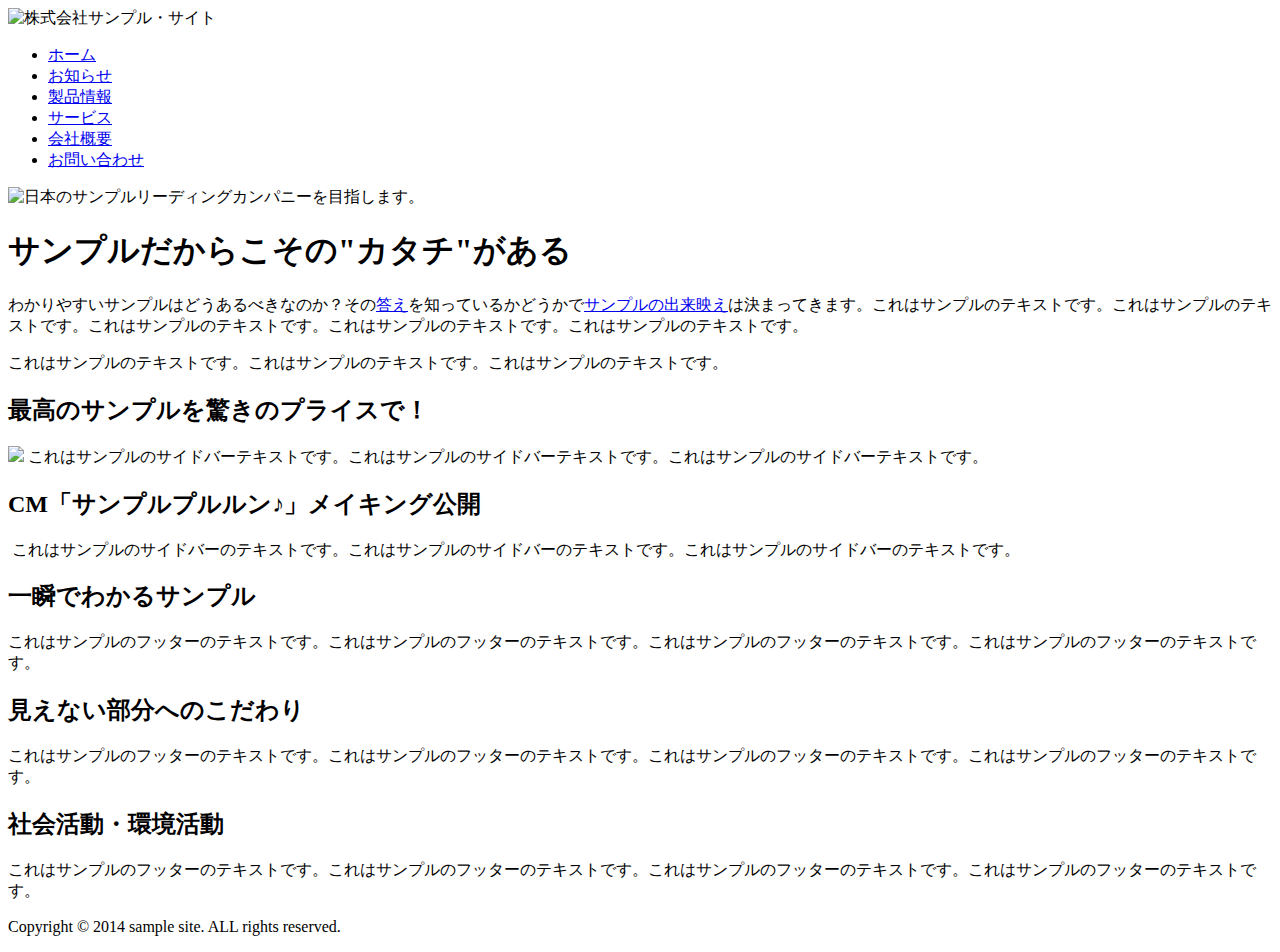
==== war/member/aki-otsuka/index.html @ 7e5d9317 "12-2 まずはマークアップから" ====
<!DOCTYPE html>
<html lang="ja">
<head>
<meta charset="utf-8">
<title>株式会社サンプル・サイト</title>
</head>
<body>

<img src="images/aki-otsuka/logo.png" alt="株式会社サンプル・サイト" width="220" height="44">
<ul>
  <li><a href="#">ホーム</a></li>
  <li><a href="#">お知らせ</a></li>
  <li><a href="#">製品情報</a></li>
  <li><a href="#">サービス</a></li>
  <li><a href="#">会社概要</a></li>
  <li><a href="#">お問い合わせ</a></li>
</ul>
<img src="images/aki-otsuka/mainvisual.jpg" alt="日本のサンプルリーディングカンパニーを目指します。" width="900" height="350">

<h1>サンプルだからこその"カタチ"がある</h1>
<p>わかりやすいサンプルはどうあるべきなのか？その<a href="#">答え</a>を知っているかどうかで<a href="#">サンプルの出来映え</a>は決まってきます。これはサンプルのテキストです。これはサンプルのテキストです。これはサンプルのテキストです。これはサンプルのテキストです。これはサンプルのテキストです。
</p>
<p>これはサンプルのテキストです。これはサンプルのテキストです。これはサンプルのテキストです。
</p>

<h2>最高のサンプルを驚きのプライスで！</h2>
<p><img src="images/aki-otsuka/yen.png" width"45" height="45" alt"">
これはサンプルのサイドバーテキストです。これはサンプルのサイドバーテキストです。これはサンプルのサイドバーテキストです。
</p>
<h2>CM「サンプルプルルン♪」メイキング公開</h2>
<p><img src="images/aki-otsuka/play.png" wigth="45" height="45" alt="">
これはサンプルのサイドバーのテキストです。これはサンプルのサイドバーのテキストです。これはサンプルのサイドバーのテキストです。
</p>

<h2>一瞬でわかるサンプル</h2>
<p>
これはサンプルのフッターのテキストです。これはサンプルのフッターのテキストです。これはサンプルのフッターのテキストです。これはサンプルのフッターのテキストです。
</p>
<h2>見えない部分へのこだわり</h2>
<p>
これはサンプルのフッターのテキストです。これはサンプルのフッターのテキストです。これはサンプルのフッターのテキストです。これはサンプルのフッターのテキストです。
</p>
<h2>社会活動・環境活動</h2>
<p>
これはサンプルのフッターのテキストです。これはサンプルのフッターのテキストです。これはサンプルのフッターのテキストです。これはサンプルのフッターのテキストです。
</p>
<p>
Copyright &copy; 2014 sample site. ALL rights reserved.
</p>

</body>
</html>
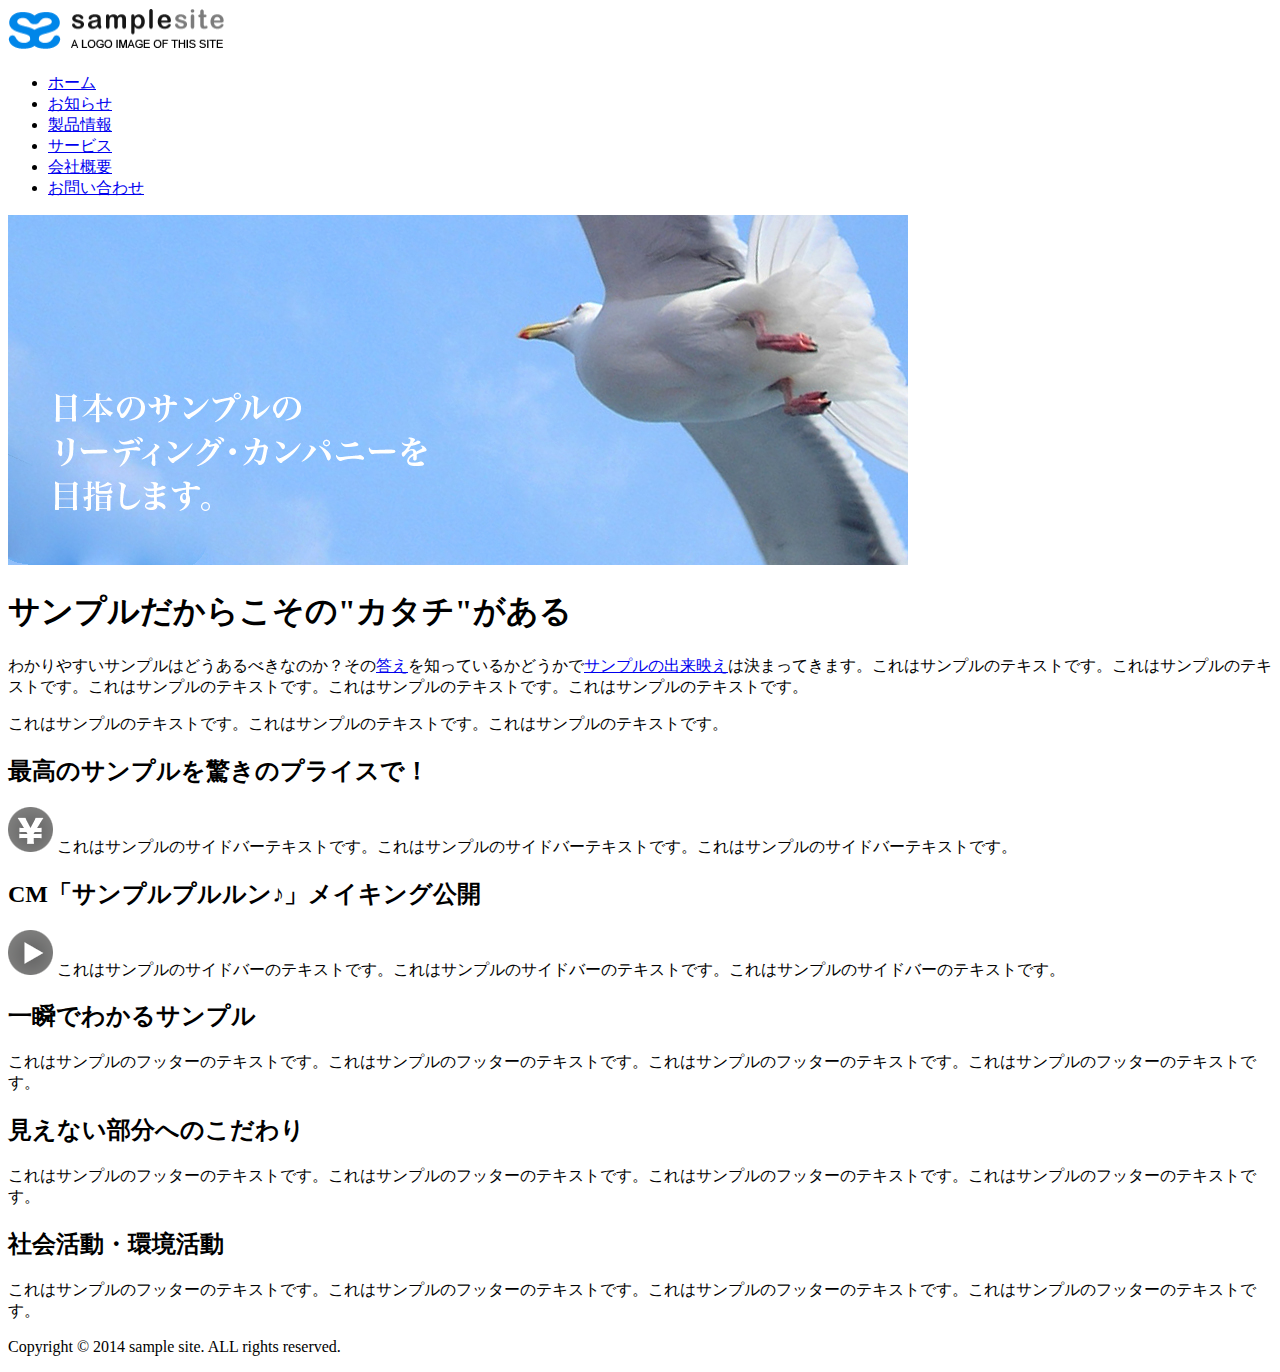
==== commit 76f1a4e3: "12-2 まずはマークアップから" ====
--- a/war/member/aki-otsuka/index.html
+++ b/war/member/aki-otsuka/index.html
@@ -6,7 +6,7 @@
 </head>
 <body>
 
-<img src="images/aki-otsuka/logo.png" alt="株式会社サンプル・サイト" width="220" height="44">
+<img src="../../images/aki-otsuka/logo.png" alt="株式会社サンプル・サイト" width="220" height="45">
 <ul>
   <li><a href="#">ホーム</a></li>
   <li><a href="#">お知らせ</a></li>
@@ -15,7 +15,7 @@
   <li><a href="#">会社概要</a></li>
   <li><a href="#">お問い合わせ</a></li>
 </ul>
-<img src="images/aki-otsuka/mainvisual.jpg" alt="日本のサンプルリーディングカンパニーを目指します。" width="900" height="350">
+<img src="../../images/aki-otsuka/mainvisual.jpg" alt="日本のサンプルリーディングカンパニーを目指します。" width="900" height="350">
 
 <h1>サンプルだからこその"カタチ"がある</h1>
 <p>わかりやすいサンプルはどうあるべきなのか？その<a href="#">答え</a>を知っているかどうかで<a href="#">サンプルの出来映え</a>は決まってきます。これはサンプルのテキストです。これはサンプルのテキストです。これはサンプルのテキストです。これはサンプルのテキストです。これはサンプルのテキストです。
@@ -24,11 +24,11 @@
 </p>
 
 <h2>最高のサンプルを驚きのプライスで！</h2>
-<p><img src="images/aki-otsuka/yen.png" width"45" height="45" alt"">
+<p><img src="../../images/aki-otsuka/yen.png" width"45" height="45" alt"">
 これはサンプルのサイドバーテキストです。これはサンプルのサイドバーテキストです。これはサンプルのサイドバーテキストです。
 </p>
 <h2>CM「サンプルプルルン♪」メイキング公開</h2>
-<p><img src="images/aki-otsuka/play.png" wigth="45" height="45" alt="">
+<p><img src="../../images/aki-otsuka/play.png" wigth="45" height="45" alt="">
 これはサンプルのサイドバーのテキストです。これはサンプルのサイドバーのテキストです。これはサンプルのサイドバーのテキストです。
 </p>
 
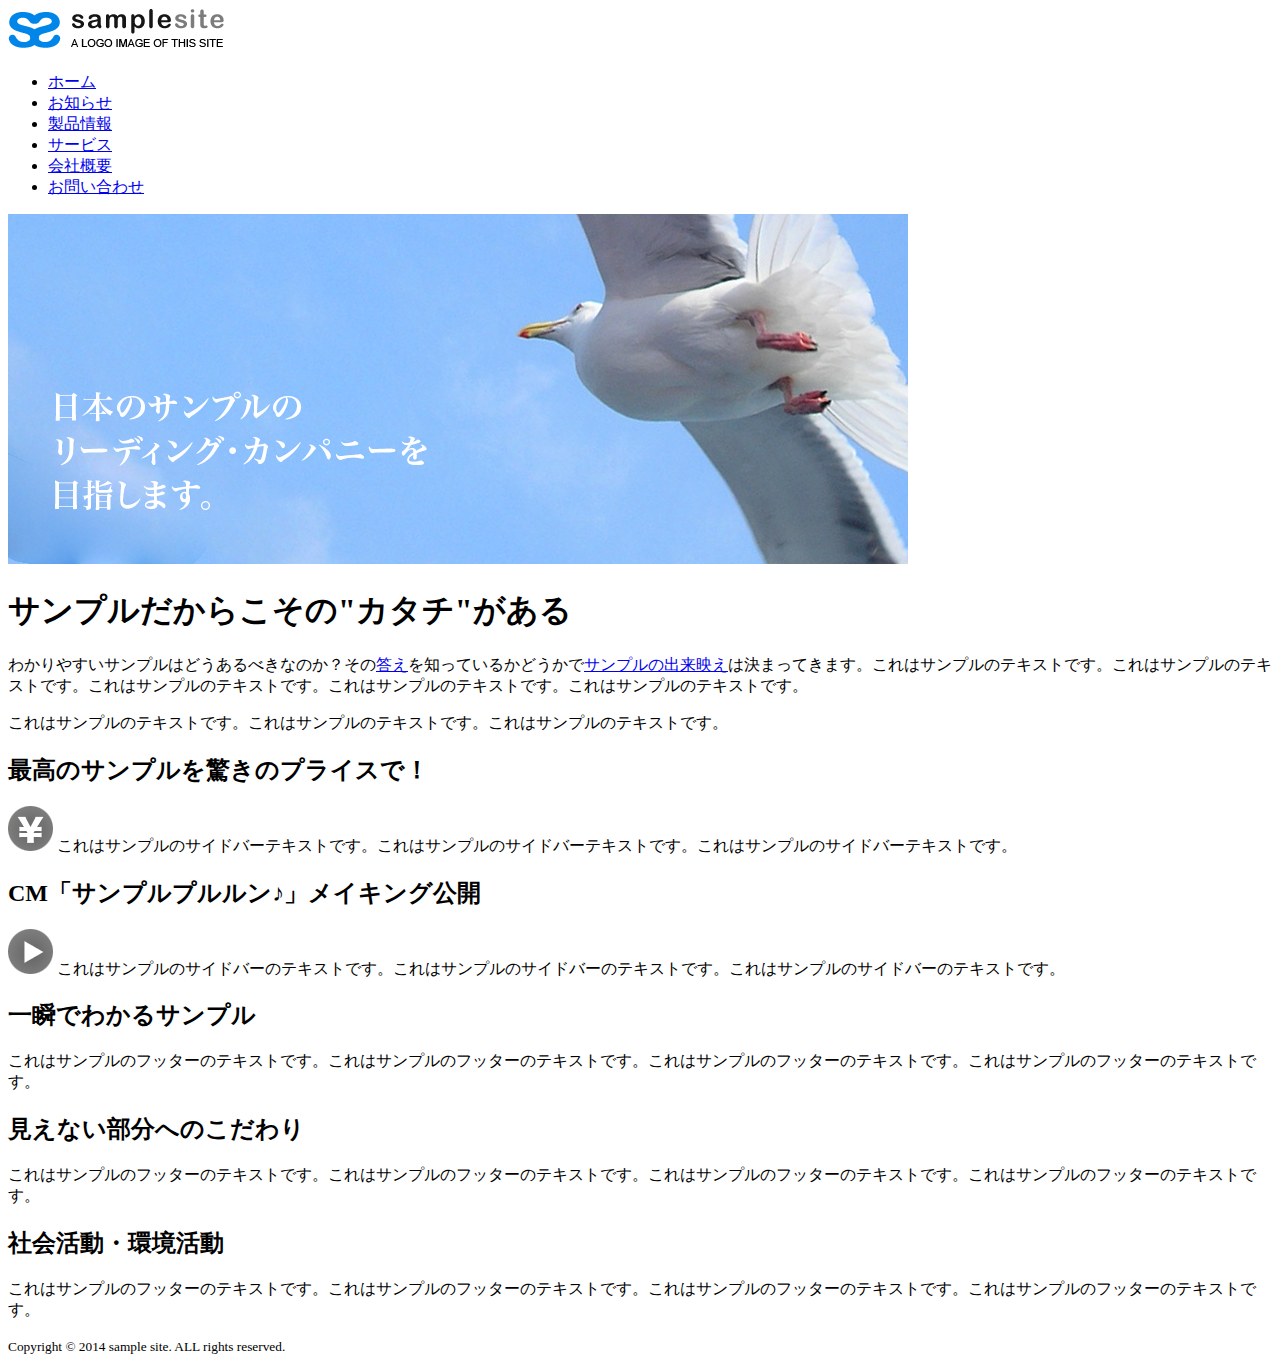
==== commit 980a6b74: "12-2 まずはマークアップから" ====
--- a/war/member/aki-otsuka/index.html
+++ b/war/member/aki-otsuka/index.html
@@ -3,50 +3,81 @@
 <head>
 <meta charset="utf-8">
 <title>株式会社サンプル・サイト</title>
+<link rel="stylesheet" href="style.css">
 </head>
 <body>
 
-<img src="../../images/aki-otsuka/logo.png" alt="株式会社サンプル・サイト" width="220" height="45">
-<ul>
-  <li><a href="#">ホーム</a></li>
-  <li><a href="#">お知らせ</a></li>
-  <li><a href="#">製品情報</a></li>
-  <li><a href="#">サービス</a></li>
-  <li><a href="#">会社概要</a></li>
-  <li><a href="#">お問い合わせ</a></li>
-</ul>
-<img src="../../images/aki-otsuka/mainvisual.jpg" alt="日本のサンプルリーディングカンパニーを目指します。" width="900" height="350">
+<div id="page">
 
-<h1>サンプルだからこその"カタチ"がある</h1>
-<p>わかりやすいサンプルはどうあるべきなのか？その<a href="#">答え</a>を知っているかどうかで<a href="#">サンプルの出来映え</a>は決まってきます。これはサンプルのテキストです。これはサンプルのテキストです。これはサンプルのテキストです。これはサンプルのテキストです。これはサンプルのテキストです。
-</p>
-<p>これはサンプルのテキストです。これはサンプルのテキストです。これはサンプルのテキストです。
-</p>
+<header>
+  <img src="../../images/aki-otsuka/logo.png" alt="株式会社サンプル・サイト" width="220" height="44">
+  <nav>
+    <ul>
+      <li><a href="#">ホーム</a></li>
+      <li><a href="#">お知らせ</a></li>
+      <li><a href="#">製品情報</a></li>
+      <li><a href="#">サービス</a></li>
+      <li><a href="#">会社概要</a></li>
+      <li><a href="#">お問い合わせ</a></li>
+    </ul>
+  </nav>
+  <img src="../../images/aki-otsuka/mainvisual.jpg" alt="日本のサンプルリーディングカンパニーを目指します。" width="900" height="350">
+</header>
 
-<h2>最高のサンプルを驚きのプライスで！</h2>
-<p><img src="../../images/aki-otsuka/yen.png" width"45" height="45" alt"">
-これはサンプルのサイドバーテキストです。これはサンプルのサイドバーテキストです。これはサンプルのサイドバーテキストです。
-</p>
-<h2>CM「サンプルプルルン♪」メイキング公開</h2>
-<p><img src="../../images/aki-otsuka/play.png" wigth="45" height="45" alt="">
-これはサンプルのサイドバーのテキストです。これはサンプルのサイドバーのテキストです。これはサンプルのサイドバーのテキストです。
-</p>
+<main>
+  <section>
+    <h1>サンプルだからこその"カタチ"がある</h1>
+    <p>わかりやすいサンプルはどうあるべきなのか？その<a href="#">答え</a>を知っているかどうかで<a href="#">サンプルの出来映え</a>は決まってきます。これはサンプルのテキストです。これはサンプルのテキストです。これはサンプルのテキストです。これはサンプルのテキストです。これはサンプルのテキストです。
+    </p>
+    <p>これはサンプルのテキストです。これはサンプルのテキストです。これはサンプルのテキストです。
+    </p>
+  </section>
+</main>
 
-<h2>一瞬でわかるサンプル</h2>
-<p>
-これはサンプルのフッターのテキストです。これはサンプルのフッターのテキストです。これはサンプルのフッターのテキストです。これはサンプルのフッターのテキストです。
-</p>
-<h2>見えない部分へのこだわり</h2>
-<p>
-これはサンプルのフッターのテキストです。これはサンプルのフッターのテキストです。これはサンプルのフッターのテキストです。これはサンプルのフッターのテキストです。
-</p>
-<h2>社会活動・環境活動</h2>
-<p>
-これはサンプルのフッターのテキストです。これはサンプルのフッターのテキストです。これはサンプルのフッターのテキストです。これはサンプルのフッターのテキストです。
-</p>
-<p>
-Copyright &copy; 2014 sample site. ALL rights reserved.
-</p>
+<div id="sub">
+  <aside>
+    <section>
+      <h2>最高のサンプルを驚きのプライスで！</h2>
+      <p><img src="../../images/aki-otsuka/yen.png" width"45" height="45" alt"">
+        これはサンプルのサイドバーテキストです。これはサンプルのサイドバーテキストです。これはサンプルのサイドバーテキストです。
+      </p>
+    </section>
+    <section>
+      <h2>CM「サンプルプルルン♪」メイキング公開</h2>
+      <p><img src="../../images/aki-otsuka/play.png" wigth="45" height="45" alt="">
+        これはサンプルのサイドバーのテキストです。これはサンプルのサイドバーのテキストです。これはサンプルのサイドバーのテキストです。
+      </p>
+    </section>
+  </aside>
+</div>
+
+<footer>
+  <aside>
+    <section>
+      <h2>一瞬でわかるサンプル</h2>
+      <p>
+        これはサンプルのフッターのテキストです。これはサンプルのフッターのテキストです。これはサンプルのフッターのテキストです。これはサンプルのフッターのテキストです。
+      </p>
+    </section>
+    <section>
+      <h2>見えない部分へのこだわり</h2>
+      <p>
+        これはサンプルのフッターのテキストです。これはサンプルのフッターのテキストです。これはサンプルのフッターのテキストです。これはサンプルのフッターのテキストです。
+      </p>
+    </section>
+    <section>
+      <h2>社会活動・環境活動</h2>
+      <p>
+        これはサンプルのフッターのテキストです。これはサンプルのフッターのテキストです。これはサンプルのフッターのテキストです。これはサンプルのフッターのテキストです。
+      </p>
+    </section>
+  </aside>
+  <p>
+    <small>Copyright &copy; 2014 sample site. ALL rights reserved.</small>
+  </p>
+</footer>
+
+</div>
 
 </body>
 </html>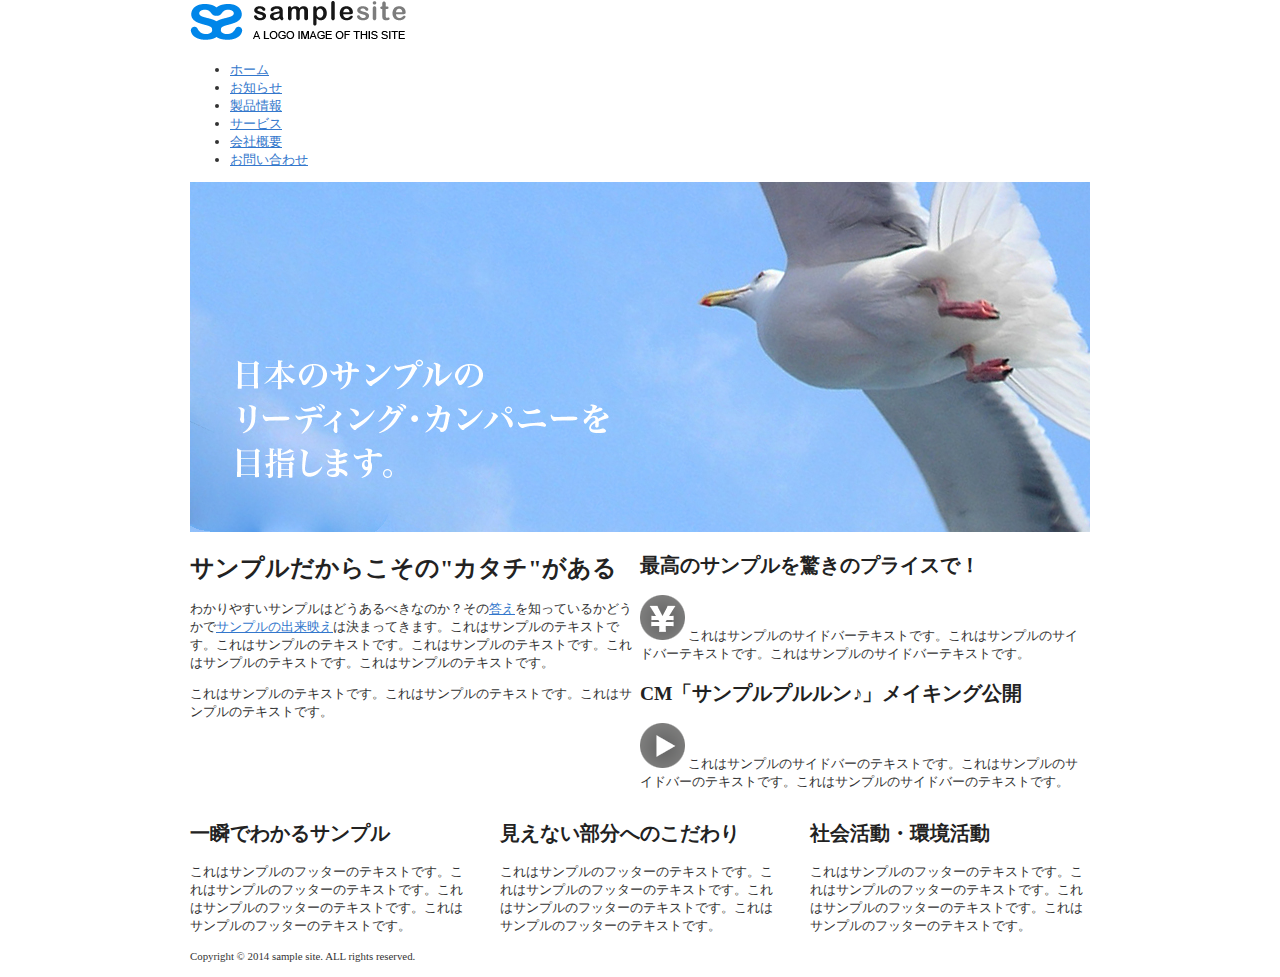
==== commit 89b7add1: "12-3 ページ全体の初期設定と枠組みをつくる" ====
--- a/war/member/aki-otsuka/index.html
+++ b/war/member/aki-otsuka/index.html
@@ -3,7 +3,7 @@
 <head>
 <meta charset="utf-8">
 <title>株式会社サンプル・サイト</title>
-<link rel="stylesheet" href="style.css">
+<link rel="stylesheet" href="../../css/aki-otsuka/styles.css">
 </head>
 <body>
 
--- a/war/css/aki-otsuka/styles.css
+++ b/war/css/aki-otsuka/styles.css
@@ -0,0 +1,72 @@
+@charset "utf-8";
+
+/* 初期設定
+-------------------------------------------------- */
+body {
+	margin: 0;
+	padding: 0;
+	font-size: small;
+	color: #333;
+	background: #fff;
+}
+h1, h2 {
+	color: #222;
+}
+h1 {
+	font-size: x-large;
+}
+h2 {
+	font-size; meduim;
+}
+p {
+	line-height; 1.7;
+}
+a:link, a:visited {
+	color: #37c;
+}
+a:hover {
+	color: #999;
+}
+section, article, aside, nav, header, main, footer {
+	display: block;
+}
+
+/* ページの枠組み
+-------------------------------------------------- */
+#page {
+	margin: 0 auto;
+	width: 900px;
+}
+main {
+	float: left;
+	width: 450px;
+}
+#sub {
+	float: right;
+	width: 450px;
+}
+footer {
+	clear: both;
+}
+footer section {
+	float: left;
+	width: 280px;
+}
+footer section:nth-child(2) {
+	margin: 0 30px;
+}
+#copyright {
+	clear: both;
+}
+
+/* ヘッダ
+-------------------------------------------------- */
+
+/* ナビゲーション
+-------------------------------------------------- */
+
+/* サイドバー
+-------------------------------------------------- */
+
+/* フッタ
+-------------------------------------------------- */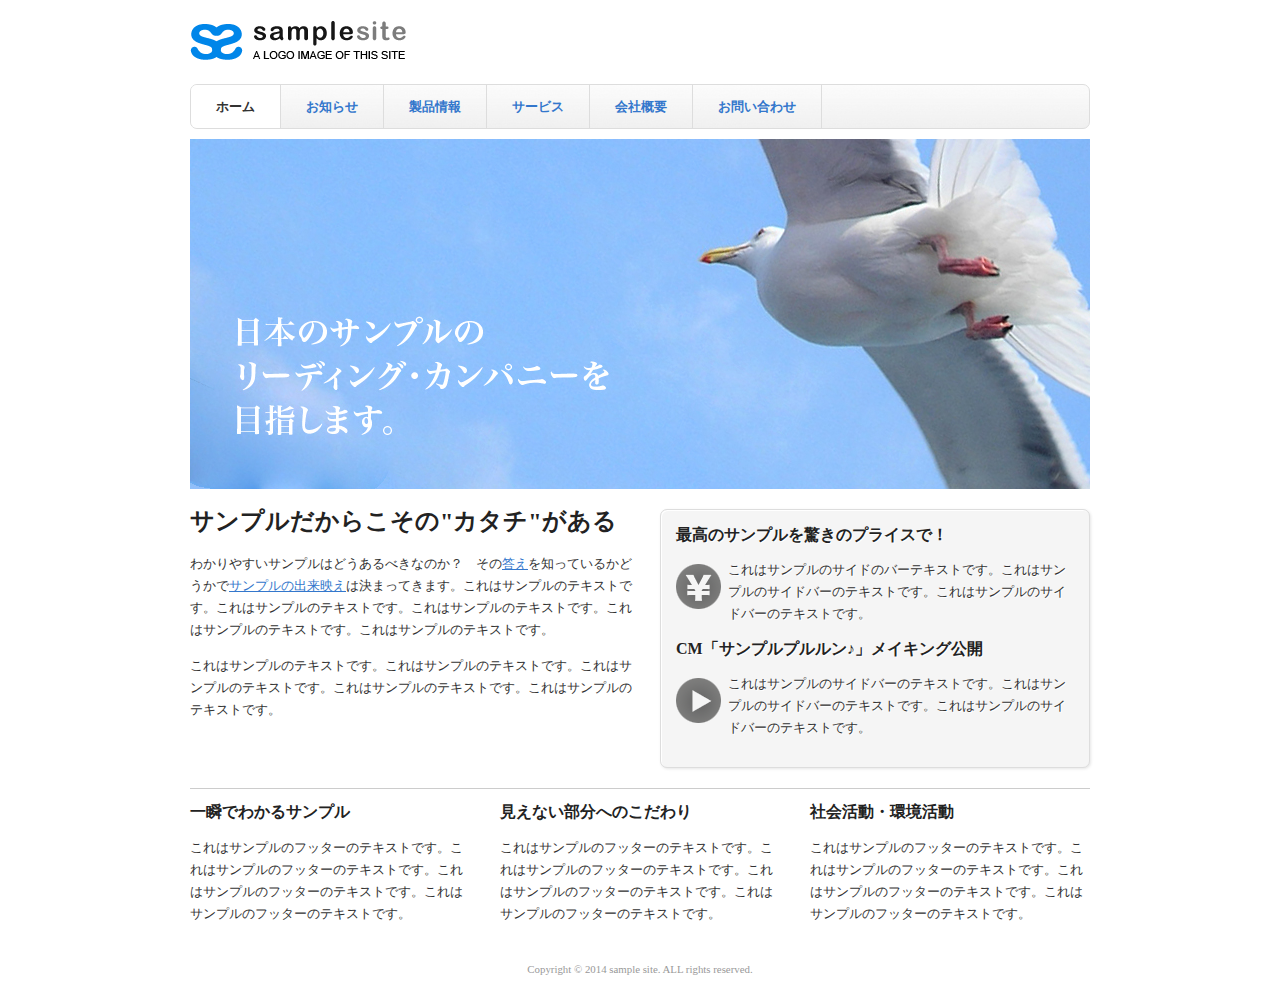
==== commit 8835a7b6: "12-5 サイドバーとフッター" ====
--- a/war/member/aki-otsuka/index.html
+++ b/war/member/aki-otsuka/index.html
@@ -10,10 +10,10 @@
 <div id="page">
 
 <header>
-  <img src="../../images/aki-otsuka/logo.png" alt="株式会社サンプル・サイト" width="220" height="44">
+  <img id="logo" src="../../images/aki-otsuka/logo.png" alt="株式会社サンプル・サイト" width="220" height="44">
   <nav>
     <ul>
-      <li><a href="#">ホーム</a></li>
+      <li id="current"><a href="#">ホーム</a></li>
       <li><a href="#">お知らせ</a></li>
       <li><a href="#">製品情報</a></li>
       <li><a href="#">サービス</a></li>
@@ -27,9 +27,9 @@
 <main>
   <section>
     <h1>サンプルだからこその"カタチ"がある</h1>
-    <p>わかりやすいサンプルはどうあるべきなのか？その<a href="#">答え</a>を知っているかどうかで<a href="#">サンプルの出来映え</a>は決まってきます。これはサンプルのテキストです。これはサンプルのテキストです。これはサンプルのテキストです。これはサンプルのテキストです。これはサンプルのテキストです。
+    <p>わかりやすいサンプルはどうあるべきなのか？　その<a href="#">答え</a>を知っているかどうかで<a href="#">サンプルの出来映え</a>は決まってきます。これはサンプルのテキストです。これはサンプルのテキストです。これはサンプルのテキストです。これはサンプルのテキストです。これはサンプルのテキストです。
     </p>
-    <p>これはサンプルのテキストです。これはサンプルのテキストです。これはサンプルのテキストです。
+    <p>これはサンプルのテキストです。これはサンプルのテキストです。これはサンプルのテキストです。これはサンプルのテキストです。これはサンプルのテキストです。
     </p>
   </section>
 </main>
@@ -39,7 +39,7 @@
     <section>
       <h2>最高のサンプルを驚きのプライスで！</h2>
       <p><img src="../../images/aki-otsuka/yen.png" width"45" height="45" alt"">
-        これはサンプルのサイドバーテキストです。これはサンプルのサイドバーテキストです。これはサンプルのサイドバーテキストです。
+        これはサンプルのサイドのバーテキストです。これはサンプルのサイドバーのテキストです。これはサンプルのサイドバーのテキストです。
       </p>
     </section>
     <section>
@@ -72,7 +72,7 @@
       </p>
     </section>
   </aside>
-  <p>
+  <p id="copyright">
     <small>Copyright &copy; 2014 sample site. ALL rights reserved.</small>
   </p>
 </footer>
--- a/war/css/aki-otsuka/styles.css
+++ b/war/css/aki-otsuka/styles.css
@@ -16,10 +16,10 @@
 	font-size: x-large;
 }
 h2 {
-	font-size; meduim;
+	font-size: medium;
 }
 p {
-	line-height; 1.7;
+	line-height: 1.7;
 }
 a:link, a:visited {
 	color: #37c;
@@ -61,12 +61,74 @@
 
 /* ヘッダ
 -------------------------------------------------- */
+header img {
+	display: block;
+}
+#logo {
+	margin: 20px 0;
+}
 
 /* ナビゲーション
 -------------------------------------------------- */
+nav ul {
+	overflow: hidden;
+	margin: 0 0 10px 0;
+	padding: 0;
+	border: 1px solid #ddd;
+	border-radius: 7px;
+	box-shadow: inset 1px 1px 0 #fff, 1px apx 3px rgba(0, 0, 0, 0.1);
+	line-height: 1.0;
+	background: url(../../images/aki-otsuka/li-bg.jpg) repeat-x bottom;
+}
+nav li, nav a {
+	display: block;
+}
+nav li {
+	float: left;
+	border-right: 1px solid #ddd;
+}
+nav a {
+	padding: 15px 25px;
+	font-weight: bold;
+	text-decoration: none;
+	text-shaow: 1px 1px 0 #fff;
+}
+nav a:hover {
+	background: url(../../images/aki-otsuka/li-bg-hover.jpg) repeat-x bottom;
+}
+nav #current a {
+	color: #333;
+	background: #fff;
+}
+
 
 /* サイドバー
 -------------------------------------------------- */
+#sub aside {
+	margin: 20px 0 20px 20px;
+	padding: 15px;
+	border: 1px solid #ddd;
+	border-radius: 7px;
+	background-color: #f5f5f5;
+	box-shadow: inset 1px 1px 0 #fff, 1px 1px 3px rgba(0, 0, 0, 0.1);
+	text-shadow: 1px 1px 0 #fff;
+}
+#sub h2 {
+	cliar: both;
+	margin-top: 0px
+}
+#sub img {
+	float: left;
+	margin: 0.4em 7px 0 0;
+}
 
 /* フッタ
--------------------------------------------------- */+-------------------------------------------------- */
+footer {
+	border-top: 1px solid #ccc;
+}
+#copyright {
+	padding-top: 20px;
+	text-align: center;
+	color: #999;
+}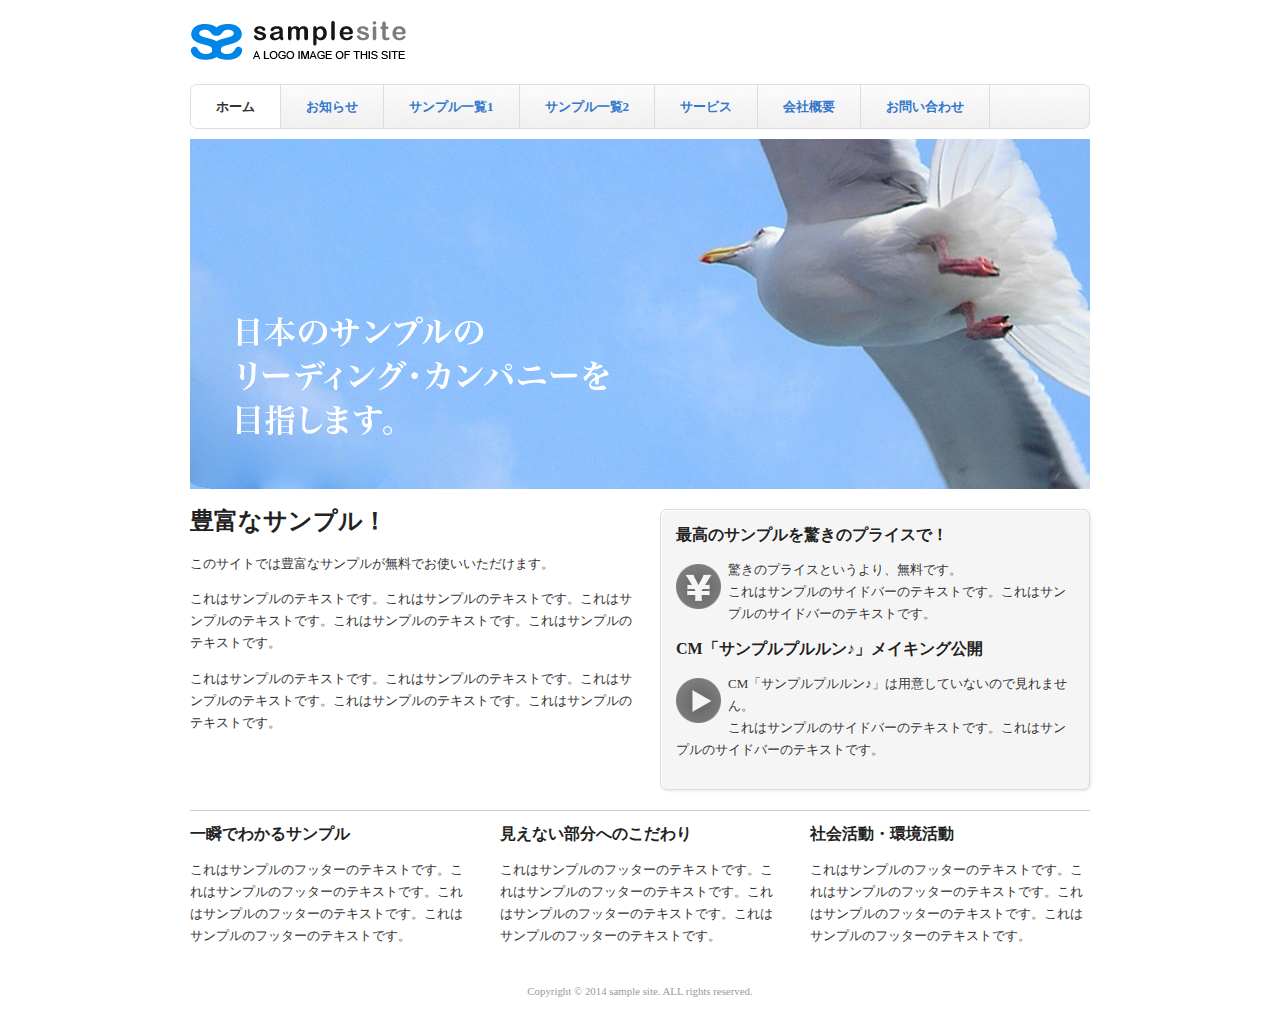
==== commit 1a679cd3: "完成" ====
--- a/war/member/aki-otsuka/index.html
+++ b/war/member/aki-otsuka/index.html
@@ -13,9 +13,10 @@
   <img id="logo" src="../../images/aki-otsuka/logo.png" alt="株式会社サンプル・サイト" width="220" height="44">
   <nav>
     <ul>
-      <li id="current"><a href="#">ホーム</a></li>
+      <li id="current"><a href="index.html">ホーム</a></li>
       <li><a href="#">お知らせ</a></li>
-      <li><a href="#">製品情報</a></li>
+      <li><a href="samplelist1.html">サンプル一覧1</a></li>
+      <li><a href="samplelist2.html">サンプル一覧2</a></li>
       <li><a href="#">サービス</a></li>
       <li><a href="#">会社概要</a></li>
       <li><a href="#">お問い合わせ</a></li>
@@ -26,8 +27,10 @@
 
 <main>
   <section>
-    <h1>サンプルだからこその"カタチ"がある</h1>
-    <p>わかりやすいサンプルはどうあるべきなのか？　その<a href="#">答え</a>を知っているかどうかで<a href="#">サンプルの出来映え</a>は決まってきます。これはサンプルのテキストです。これはサンプルのテキストです。これはサンプルのテキストです。これはサンプルのテキストです。これはサンプルのテキストです。
+    <h1>豊富なサンプル！</h1>
+    <p>このサイトでは豊富なサンプルが無料でお使いいただけます。
+    </p>
+    <p>これはサンプルのテキストです。これはサンプルのテキストです。これはサンプルのテキストです。これはサンプルのテキストです。これはサンプルのテキストです。
     </p>
     <p>これはサンプルのテキストです。これはサンプルのテキストです。これはサンプルのテキストです。これはサンプルのテキストです。これはサンプルのテキストです。
     </p>
@@ -39,13 +42,13 @@
     <section>
       <h2>最高のサンプルを驚きのプライスで！</h2>
       <p><img src="../../images/aki-otsuka/yen.png" width"45" height="45" alt"">
-        これはサンプルのサイドのバーテキストです。これはサンプルのサイドバーのテキストです。これはサンプルのサイドバーのテキストです。
+        驚きのプライスというより、無料です。<br>これはサンプルのサイドバーのテキストです。これはサンプルのサイドバーのテキストです。
       </p>
     </section>
     <section>
       <h2>CM「サンプルプルルン♪」メイキング公開</h2>
       <p><img src="../../images/aki-otsuka/play.png" wigth="45" height="45" alt="">
-        これはサンプルのサイドバーのテキストです。これはサンプルのサイドバーのテキストです。これはサンプルのサイドバーのテキストです。
+        CM「サンプルプルルン♪」は用意していないので見れません。<br>これはサンプルのサイドバーのテキストです。これはサンプルのサイドバーのテキストです。
       </p>
     </section>
   </aside>
